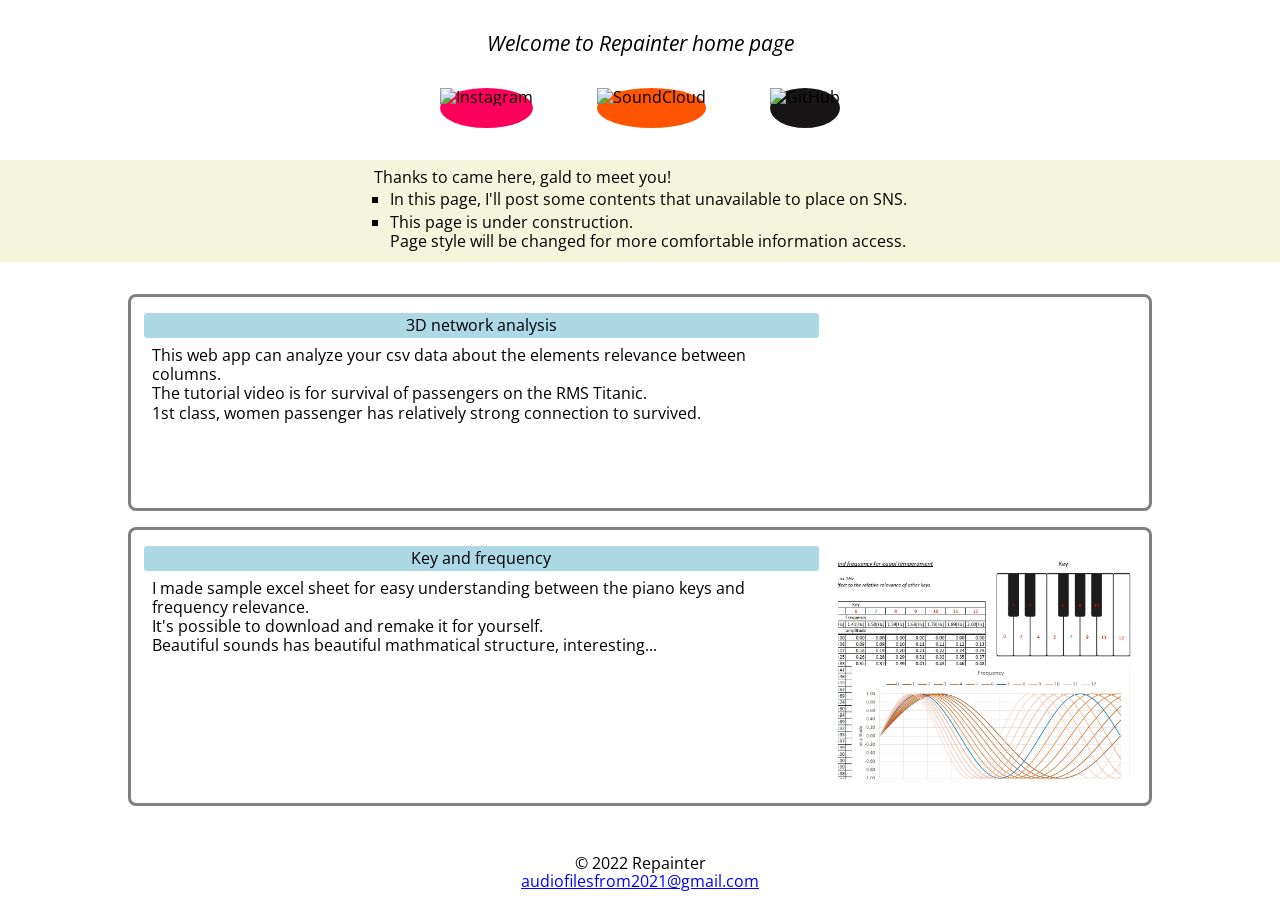
==== index.html @ 6782b10d "first commit" ====
<!DOCTYPE html>
<html lang="en" dir="ltr">
  <head>
    <title>Repainter home page</title>
    <meta charset="utf-8">
    <meta name="viewport" content="width=device-width, initial-scale=1.0, maximum-scale=1.0, minimum-scale=1.0">
    <link rel="stylesheet" href="style/destyle.css">
    <link rel="stylesheet" href="style/setting.css">
    <link rel="stylesheet" href="style/common.css">
    <link rel="stylesheet" href="style/pc.css">
    <link rel="stylesheet" href="style/mobile.css">
  </head>
  <body>
    <div class="block" id="block_type_1">
      <h1>Welcome to Repainter home page</h1>
    </div>
    <div class="block" id="block_type_2">
      <a href="https://www.instagram.com/repainter220402/" class="social_link" id="social_link_1">
        <img class="social_link_img" src="https://ssl.gstatic.com/atari/images/sociallinks/instagram_white_36dp.png" alt="Instagram">
      </a>
      <a href="https://soundcloud.com/files-audio" class="social_link" id="social_link_2">
        <img class="social_link_img" src="https://ssl.gstatic.com/atari/images/sociallinks/soundcloud_white_36dp.png" alt="SoundCloud">
      </a>
      <a href="https://github.com/takamasa1999" class="social_link" id="social_link_3">
        <img class="social_link_img" src="https://ssl.gstatic.com/atari/images/sociallinks/github_white_36dp.png" alt="GitHub">
      </a>
    </div>
    <div class="block" id="block_type_3">
      <div class="textbox" id="textbox_type_1">
        <p class="body_text">Thanks to came here,  gald to meet you!</p>
        <ul>
            <li><p class="body_text">In this page, I'll post some contents that unavailable to place on SNS.</p></li>
            <li><p class="body_text">This page is under construction.<br>Page style will be changed for more comfortable information access.</p></li>
        </ul>
      </div>
    </div>
    <div class="block" id="block_type_4">
      <div class="block" id="block_type_5">
        <div class="button_label_1">
          <a href="https://tkworkfrom220320.com/3d_network_analysis/" class="link" id="link_type2">3D network analysis</a>
        </div>
        <div class="textbox" id="textbox_type_2">
          <p class="body_text">This web app can analyze your csv data about the elements relevance between columns.<br>The tutorial video is for survival of passengers on the RMS Titanic.<br>1st class, women passenger has relatively strong connection to survived.</p>
        </div>
      </div>
      <div class="block" id="block_type_6">
        <div class="youtube_video" id="youtuebe_video_type1">
          <iframe src="https://www.youtube.com/embed/Z5gJVg8VpDs" title="YouTube video player" frameborder="0" allow="accelerometer; autoplay; clipboard-write; encrypted-media; gyroscope; picture-in-picture" allowfullscreen></iframe>
        </div>
      </div>
    </div>
    <div class="block" id="block_type_4">
      <div class="block" id="block_type_5">
        <div class="button_label_1">
          <a href="https://drive.google.com/drive/folders/1uDpprxCWMDaD0LfvEimL8kziuQj05_C0?usp=sharing" class="link" id="link_type2">Key and frequency</a>
        </div>
        <div class="textbox" id="textbox_type_2">
          <p class="body_text">I made sample excel sheet for easy understanding between the piano keys and frequency relevance.<br>It's possible to download and remake it for yourself.<br>Beautiful sounds has beautiful mathmatical structure, interesting... </p>
        </div>
      </div>
      <div class="block" id="block_type_6">
        <img src="src/key_and_frequency.jpg" alt="key_and_frequency.jpg">
      </div>
    </div>
    <footer>
      <p>© 2022 Repainter</p>
      <p><a href="mailto:audiofilesfrom2021@gmail.com" class="link" id="link_type1">audiofilesfrom2021@gmail.com</a></p>
    </footer>
  </body>
</html>
---- style/destyle.css ----
/*! destyle.css v3.0.2 | MIT License | https://github.com/nicolas-cusan/destyle.css */

/* Reset box-model and set borders */
/* ============================================ */

*,
::before,
::after {
  box-sizing: border-box;
  border-style: solid;
  border-width: 0;
  /* color: coral; */
}

/* Document */
/* ============================================ */

/**
 * 1. Correct the line height in all browsers.
 * 2. Prevent adjustments of font size after orientation changes in iOS.
 * 3. Remove gray overlay on links for iOS.
 */

html {
  line-height: 1.15; /* 1 */
  -webkit-text-size-adjust: 100%; /* 2 */
  -webkit-tap-highlight-color: transparent; /* 3*/
}

/* Sections */
/* ============================================ */

/**
 * Remove the margin in all browsers.
 */

body {
  margin: 0;
}

/**
 * Render the `main` element consistently in IE.
 */

main {
  display: block;
}

/* Vertical rhythm */
/* ============================================ */

p,
table,
blockquote,
address,
pre,
iframe,
form,
figure,
dl {
  margin: 0;
}

/* Headings */
/* ============================================ */

h1,
h2,
h3,
h4,
h5,
h6 {
  font-size: inherit;
  font-weight: inherit;
  margin: 0;
}

/* Lists (enumeration) */
/* ============================================ */

ul,
ol {
  margin: 0;
  padding: 0;
  list-style: none;
}

/* Lists (definition) */
/* ============================================ */

dt {
  font-weight: bold;
}

dd {
  margin-left: 0;
}

/* Grouping content */
/* ============================================ */

/**
 * 1. Add the correct box sizing in Firefox.
 * 2. Show the overflow in Edge and IE.
 */

hr {
  box-sizing: content-box; /* 1 */
  height: 0; /* 1 */
  overflow: visible; /* 2 */
  border-top-width: 1px;
  margin: 0;
  clear: both;
  color: inherit;
}

/**
 * 1. Correct the inheritance and scaling of font size in all browsers.
 * 2. Correct the odd `em` font sizing in all browsers.
 */

pre {
  font-family: monospace, monospace; /* 1 */
  font-size: inherit; /* 2 */
}

address {
  font-style: inherit;
}

/* Text-level semantics */
/* ============================================ */

/**
 * Remove the gray background on active links in IE 10.
 */

a {
  background-color: transparent;
  text-decoration: none;
  color: inherit;
}

/**
 * 1. Remove the bottom border in Chrome 57-
 * 2. Add the correct text decoration in Chrome, Edge, IE, Opera, and Safari.
 */

abbr[title] {
  text-decoration: underline dotted; /* 2 */
}

/**
 * Add the correct font weight in Chrome, Edge, and Safari.
 */

b,
strong {
  font-weight: bolder;
}

/**
 * 1. Correct the inheritance and scaling of font size in all browsers.
 * 2. Correct the odd `em` font sizing in all browsers.
 */

code,
kbd,
samp {
  font-family: monospace, monospace; /* 1 */
  font-size: inherit; /* 2 */
}

/**
 * Add the correct font size in all browsers.
 */

small {
  font-size: 80%;
}

/**
 * Prevent `sub` and `sup` elements from affecting the line height in
 * all browsers.
 */

sub,
sup {
  font-size: 75%;
  line-height: 0;
  position: relative;
  vertical-align: baseline;
}

sub {
  bottom: -0.25em;
}

sup {
  top: -0.5em;
}

/* Replaced content */
/* ============================================ */

/**
 * Prevent vertical alignment issues.
 */

svg,
img,
embed,
object,
iframe {
  vertical-align: bottom;
}

/* Forms */
/* ============================================ */

/**
 * Reset form fields to make them styleable.
 * 1. Make form elements stylable across systems iOS especially.
 * 2. Inherit text-transform from parent.
 */

button,
input,
optgroup,
select,
textarea {
  -webkit-appearance: none; /* 1 */
  appearance: none;
  vertical-align: middle;
  color: inherit;
  font: inherit;
  background: transparent;
  padding: 0;
  margin: 0;
  border-radius: 0;
  text-align: inherit;
  text-transform: inherit; /* 2 */
}

/**
 * Reset radio and checkbox appearance to preserve their look in iOS.
 */

[type="checkbox"] {
  -webkit-appearance: checkbox;
  appearance: checkbox;
}

[type="radio"] {
  -webkit-appearance: radio;
  appearance: radio;
}

/**
 * Correct cursors for clickable elements.
 */

button,
[type="button"],
[type="reset"],
[type="submit"] {
  cursor: pointer;
}

button:disabled,
[type="button"]:disabled,
[type="reset"]:disabled,
[type="submit"]:disabled {
  cursor: default;
}

/**
 * Improve outlines for Firefox and unify style with input elements & buttons.
 */

:-moz-focusring {
  outline: auto;
}

select:disabled {
  opacity: inherit;
}

/**
 * Remove padding
 */

option {
  padding: 0;
}

/**
 * Reset to invisible
 */

fieldset {
  margin: 0;
  padding: 0;
  min-width: 0;
}

legend {
  padding: 0;
}

/**
 * Add the correct vertical alignment in Chrome, Firefox, and Opera.
 */

progress {
  vertical-align: baseline;
}

/**
 * Remove the default vertical scrollbar in IE 10+.
 */

textarea {
  overflow: auto;
}

/**
 * Correct the cursor style of increment and decrement buttons in Chrome.
 */

[type="number"]::-webkit-inner-spin-button,
[type="number"]::-webkit-outer-spin-button {
  height: auto;
}

/**
 * 1. Correct the outline style in Safari.
 */

[type="search"] {
  outline-offset: -2px; /* 1 */
}

/**
 * Remove the inner padding in Chrome and Safari on macOS.
 */

[type="search"]::-webkit-search-decoration {
  -webkit-appearance: none;
}

/**
 * 1. Correct the inability to style clickable types in iOS and Safari.
 * 2. Fix font inheritance.
 */

::-webkit-file-upload-button {
  -webkit-appearance: button; /* 1 */
  font: inherit; /* 2 */
}

/**
 * Clickable labels
 */

label[for] {
  cursor: pointer;
}

/* Interactive */
/* ============================================ */

/*
 * Add the correct display in Edge, IE 10+, and Firefox.
 */

details {
  display: block;
}

/*
 * Add the correct display in all browsers.
 */

summary {
  display: list-item;
}

/*
 * Remove outline for editable content.
 */

[contenteditable]:focus {
  outline: auto;
}

/* Tables */
/* ============================================ */

/**
1. Correct table border color inheritance in all Chrome and Safari.
*/

table {
  border-color: inherit; /* 1 */
  border-collapse: collapse;
}

caption {
  text-align: left;
}

td,
th {
  vertical-align: top;
  padding: 0;
}

th {
  text-align: left;
  font-weight: bold;
}
---- style/setting.css ----
:root{
  --mobile_font_size: 1rem;
  --pc_font_size: 1rem;
}
---- style/common.css ----
@import url('https://fonts.googleapis.com/css2?family=Open+Sans&display=swap');

html{
  font-family: 'Open Sans', sans-serif;
}

h1{
  font-size: calc(var(--basic_size)*1.3);
  font-style: italic;
}

.block{
}

#block_type_1{
  display: flex;
  justify-content: center;
  padding: calc(var(--basic_size)*2) 0 0 0;
}
#block_type_2{
  display: flex;
  justify-content: center;
  flex-direction: row;
  align-items: center;
  /* padding: calc(var(--basic_size)) 0; */
}
#block_type_3{
  display: flex;
  justify-content: center;
  flex-direction: column;
  align-items: center;
  background: beige;
  padding: 0 calc(var(--basic_size)*2);
  margin-bottom: calc(var(--basic_size)*2);
}
#block_type_4{
  display: flex;
  justify-content: space-between;
  padding: calc(var(--basic_size)*0.5) calc(var(--basic_size)*0.5);
  flex-direction: row;
  border: solid;
  border-radius: calc(var(--basic_size)*0.5);
  margin: var(--margin_1);
  border-color: gray;
  align-items: center;
}
#block_type_5{
  display: flex;
  flex-direction: column;
  align-items: center;
  width: 68%;
}


#link_type1{
  color: blue;
  text-decoration: underline;
}

.social_link{
  border-radius: 50%;
  height: calc(var(--basic_size)*2.5);
  margin: calc(var(--basic_size)*2);
}

#social_link_1{
  background-color: #fe005c;
}
#social_link_2{
  background-color: #ff5500;
}
#social_link_3{
  background-color: #171516;
}

.social_link_img{
  height: 100%;
}

.body_text{
  font-size: var(--basic_size);
  /* margin: calc(var(--basic_size)*0.4) 0; */
  line-height: calc(var(--basic_size)*1.2);
}

#textbox_type_1{
  margin: calc(var(--basic_size)*0.5) 0;
}
#textbox_type_2{
margin: calc(var(--basic_size)*0.5);
}

ul{
  font-size: var(--basic_size);
  padding: 0 0 0 var(--basic_size);
  list-style: square;
}
li{
margin: calc(var(--basic_size)*0.2) 0;
}

footer{
padding: calc(var(--basic_size)*2);
display: flex;
flex-direction: column;
align-items: center;
}


.button_label_1{
background: lightblue;
border-radius: calc(var(--basic_size)*0.2);
display: flex;
justify-content: center;
align-items: center;
padding: calc(var(--basic_size)*0.2);
width: 100%;
}

#youtuebe_video_type1{
  position: relative;
  width: 100%; /* 横幅は100%で固定 */
  height:0; /* 高さは0にしておく(padding-topで高さを指定するため) */
  padding-top: 60%; /* 高さを指定(16:9) */
}

.youtube_video iframe {
  position: absolute;
  top: 0;
  left: 0;
  width: 100%;
  height: 100%;
}

#block_type_4 img{
margin: calc(var(--basic_size)*0.5);
width: 100%;
/* position: relative; */
}
---- style/pc.css ----
@media screen and (min-width:600px) {
  :root{
  --basic_size:
  var(--pc_font_size);
  --margin_1:
  calc(var(--basic_size)*1) 10%;
  --margin_2: 0
  1%;
  --padding_1:
  calc(var(--basic_size)*1) 1%;
  }

  #block_type_4 {
    display: flex;
    justify-content: space-between;
    padding: var(--padding_1);
    flex-direction: row;
    border: solid;
    border-radius: calc(var(--basic_size)*0.5);
    margin: var(--margin_1);
    border-color: gray;
    align-items: flex-start;
  }

  #block_type_6 {
    display: flex;
    flex-direction: column;
    align-items: center;
    width: 30%;
  }
}
---- style/mobile.css ----
@media screen and (max-width:600px) {
  :root{
  --basic_size:
  var(--mobile_font_size);
  --margin_1:
  calc(var(--basic_size)*1) 2%;
  --margin_2:
  calc(var(--basic_size)*0.5) 5%;
  --padding_1:
  calc(var(--basic_size)*1) 0;
  }

  #block_type_4 {
    display: flex;
    justify-content: space-between;
    padding: var(--padding_1);
    flex-direction: column;
    border: solid;
    border-radius: calc(var(--basic_size)*0.5);
    margin: var(--margin_1);
    border-color: gray;
    align-items: center;
  }

  #block_type_5 {
    display: flex;
    flex-direction: column;
    align-items: center;
    width: 95%;
  }

  #block_type_6{
    display: flex;
    flex-direction: column;
    align-items: center;
    width: 100%;
    padding: var(--margin_2);
  }
}
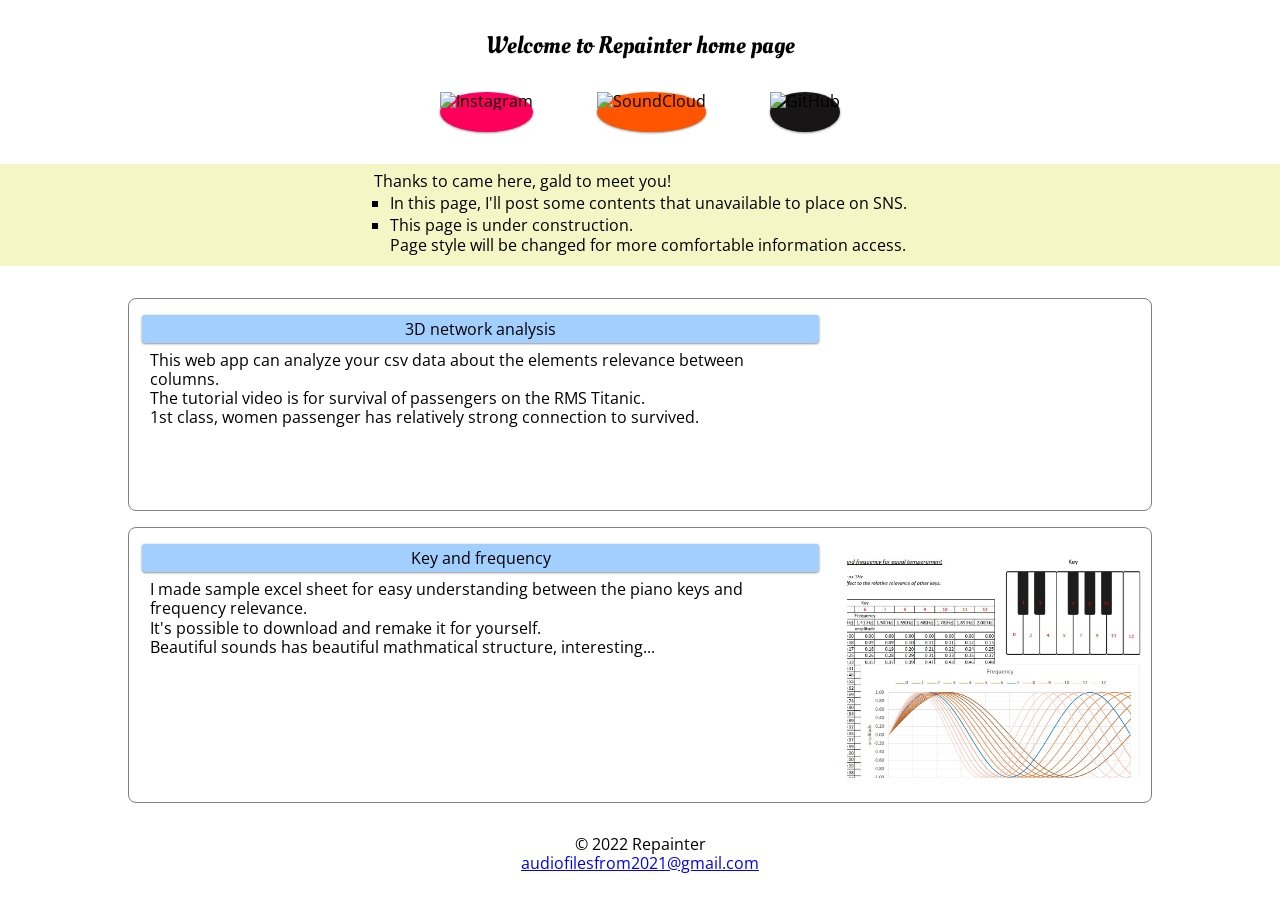
==== commit 85e3be37: "page style update" ====
--- a/index.html
+++ b/index.html
@@ -5,10 +5,7 @@
     <meta charset="utf-8">
     <meta name="viewport" content="width=device-width, initial-scale=1.0, maximum-scale=1.0, minimum-scale=1.0">
     <link rel="stylesheet" href="style/destyle.css">
-    <link rel="stylesheet" href="style/setting.css">
     <link rel="stylesheet" href="style/common.css">
-    <link rel="stylesheet" href="style/pc.css">
-    <link rel="stylesheet" href="style/mobile.css">
   </head>
   <body>
     <div class="block" id="block_type_1">
@@ -36,9 +33,7 @@
     </div>
     <div class="block" id="block_type_4">
       <div class="block" id="block_type_5">
-        <div class="button_label_1">
-          <a href="https://tkworkfrom220320.com/3d_network_analysis/" class="link" id="link_type2">3D network analysis</a>
-        </div>
+        <button class="button_1" type=“button” onclick="location.href='https://tkworkfrom220320.com/3d_network_analysis/'">3D network analysis</button>
         <div class="textbox" id="textbox_type_2">
           <p class="body_text">This web app can analyze your csv data about the elements relevance between columns.<br>The tutorial video is for survival of passengers on the RMS Titanic.<br>1st class, women passenger has relatively strong connection to survived.</p>
         </div>
@@ -51,9 +46,9 @@
     </div>
     <div class="block" id="block_type_4">
       <div class="block" id="block_type_5">
-        <div class="button_label_1">
-          <a href="https://drive.google.com/drive/folders/1uDpprxCWMDaD0LfvEimL8kziuQj05_C0?usp=sharing" class="link" id="link_type2">Key and frequency</a>
-        </div>
+        <a class="link_on_button" href="src/key_and_frequency.xlsx" download>
+          <button class="button_1" type=“button”>Key and frequency</button>
+        </a>
         <div class="textbox" id="textbox_type_2">
           <p class="body_text">I made sample excel sheet for easy understanding between the piano keys and frequency relevance.<br>It's possible to download and remake it for yourself.<br>Beautiful sounds has beautiful mathmatical structure, interesting... </p>
         </div>
--- a/style/common.css
+++ b/style/common.css
@@ -1,15 +1,93 @@
 @import url('https://fonts.googleapis.com/css2?family=Open+Sans&display=swap');
-
-html{
-  font-family: 'Open Sans', sans-serif;
+@import url('https://fonts.googleapis.com/css2?family=Oleo+Script&display=swap');
+
+:root{
+  --shadow_1: 0
+  calc(var(--basic_size)*0.05) calc(var(--basic_size)*0.15) gray;
+  --shadow_2: 0
+  calc(var(--basic_size)*0.05) calc(var(--basic_size)*0.15) black;
+  --color_1:
+  rgb(245 246 198);
+--color_2:
+  rgb(163 207 255);
+}
+
+/* for mobile device */
+@media screen and (max-width:600px) {
+  :root{
+  --basic_size: 1rem;
+  --margin_1:
+  calc(var(--basic_size)*1) 2%;
+  --margin_2:
+  calc(var(--basic_size)*0.5) 4%;
+  --padding_1:
+  calc(var(--basic_size)*1) 0;
+  }
+
+  #block_type_4 {
+    display: flex;
+    justify-content: space-between;
+    padding: var(--padding_1);
+    flex-direction: column;
+    border-radius: calc(var(--basic_size)*0.5);
+    margin: var(--margin_1);
+    align-items: center;
+  }
+  #block_type_5 {
+    display: flex;
+    flex-direction: column;
+    align-items: center;
+    width: 95%;
+  }
+  #block_type_6{
+    width: 100%;
+    padding: var(--margin_2);
+  }
+}
+
+/* for computer */
+@media screen and (min-width:600px) {
+  :root{
+    --basic_size:1rem;
+    --margin_1:
+    calc(var(--basic_size)*1) 10%;
+    --margin_2: 0 1%;
+    --padding_1: calc(var(--basic_size)*1) 1%;
+  }
+
+  #block_type_4 {
+    display: flex;
+    justify-content: space-between;
+    padding: var(--padding_1);
+    flex-direction: row;
+    border-radius: calc(var(--basic_size)*0.5);
+    margin: var(--margin_1);
+    align-items: flex-start;
+  }
+  #block_type_5{
+    display: flex;
+    flex-direction: column;
+    align-items: center;
+    width: 68%;
+  }
+  #block_type_6 {
+    width: 30%;
+  }
+}
+
+/* :root{
+  --shadow_1: calc(var(--basic_size)*0.2) calc(var(--basic_size)*0.2) calc(var(--basic_size)*0.2) black;
+  --mobile_font_size: 1rem;
+  --pc_font_size: 1rem;
+} */
+
+body{
+  font-family: 'Open Sans', sans-serif;
 }
 
 h1{
-  font-size: calc(var(--basic_size)*1.3);
-  font-style: italic;
-}
-
-.block{
+  font-size: calc(var(--basic_size)*1.5);
+  font-family: 'Oleo Script', cursive;
 }
 
 #block_type_1{
@@ -29,38 +107,30 @@
   justify-content: center;
   flex-direction: column;
   align-items: center;
-  background: beige;
+  background: var(--color_1);
   padding: 0 calc(var(--basic_size)*2);
+  /* margin: 1rem 0; */
   margin-bottom: calc(var(--basic_size)*2);
 }
 #block_type_4{
-  display: flex;
-  justify-content: space-between;
-  padding: calc(var(--basic_size)*0.5) calc(var(--basic_size)*0.5);
-  flex-direction: row;
-  border: solid;
-  border-radius: calc(var(--basic_size)*0.5);
-  margin: var(--margin_1);
+  border: solid calc(var(--basic_size)*0.1);
   border-color: gray;
-  align-items: center;
-}
-#block_type_5{
-  display: flex;
-  flex-direction: column;
-  align-items: center;
-  width: 68%;
-}
-
-
-#link_type1{
-  color: blue;
-  text-decoration: underline;
+}
+
+
+#link_type1{
+  color: blue;
+  text-decoration: underline;
 }
 
 .social_link{
   border-radius: 50%;
   height: calc(var(--basic_size)*2.5);
   margin: calc(var(--basic_size)*2);
+  box-shadow: var(--shadow_1);
+}
+.social_link:hover, .social_link:active{
+  box-shadow: var(--shadow_2);
 }
 
 #social_link_1{
@@ -73,8 +143,8 @@
   background-color: #171516;
 }
 
-.social_link_img{
-  height: 100%;
+.social_link_img{
+  height: 100%;
 }
 
 .body_text{
@@ -89,49 +159,53 @@
 }
 #textbox_type_2{
 -margin: calc(var(--basic_size)*0.5);
-}
-
-ul{
+  margin: calc(var(--basic_size)*0.5);
+}
+
+ul {
   font-size: var(--basic_size);
   padding: 0 0 0 var(--basic_size);
   list-style: square;
 }
-li{
--margin: calc(var(--basic_size)*0.2) 0;
-}
-
-footer{
--padding: calc(var(--basic_size)*2);
+li {
++  margin: calc(var(--basic_size)*0.2) 0;
+}
+
+footer {
++  margin: calc(var(--basic_size)*2) 0;
++  display: flex;
++  flex-direction: column;
++  align-items: center;
+}
+
+.button_1 {
++border-radius: calc(var(--basic_size)*0.2);
  display: flex;
 -flex-direction: column;
+justify-content: center;
  align-items: center;
-}
-
-
-.button_label_1{
--background: lightblue;
--border-radius: calc(var(--basic_size)*0.2);
--display: flex;
--justify-content: center;
--align-items: center;
--padding: calc(var(--basic_size)*0.2);
++padding: calc(var(--basic_size)*0.3);
  width: 100%;
-}
-
-#youtuebe_video_type1{
++background: var(--color_2);
++box-shadow: var(--shadow_1);
+}
+.button_1:hover, .button_1:active {
+  box-shadow: var(--shadow_2);
+}
+
+#youtuebe_video_type1 {
   position: relative;
   width: 100%; /* 横幅は100%で固定 */
   height:0; /* 高さは0にしておく(padding-topで高さを指定するため) */
@@ -150,7 +224,9 @@
  margin: calc(var(--basic_size)*0.5);
 -width: 100%;
--/* position: relative; */
-}
+width: 100%;
+}
+
+.link_on_button{
+  width: 100%;
+}
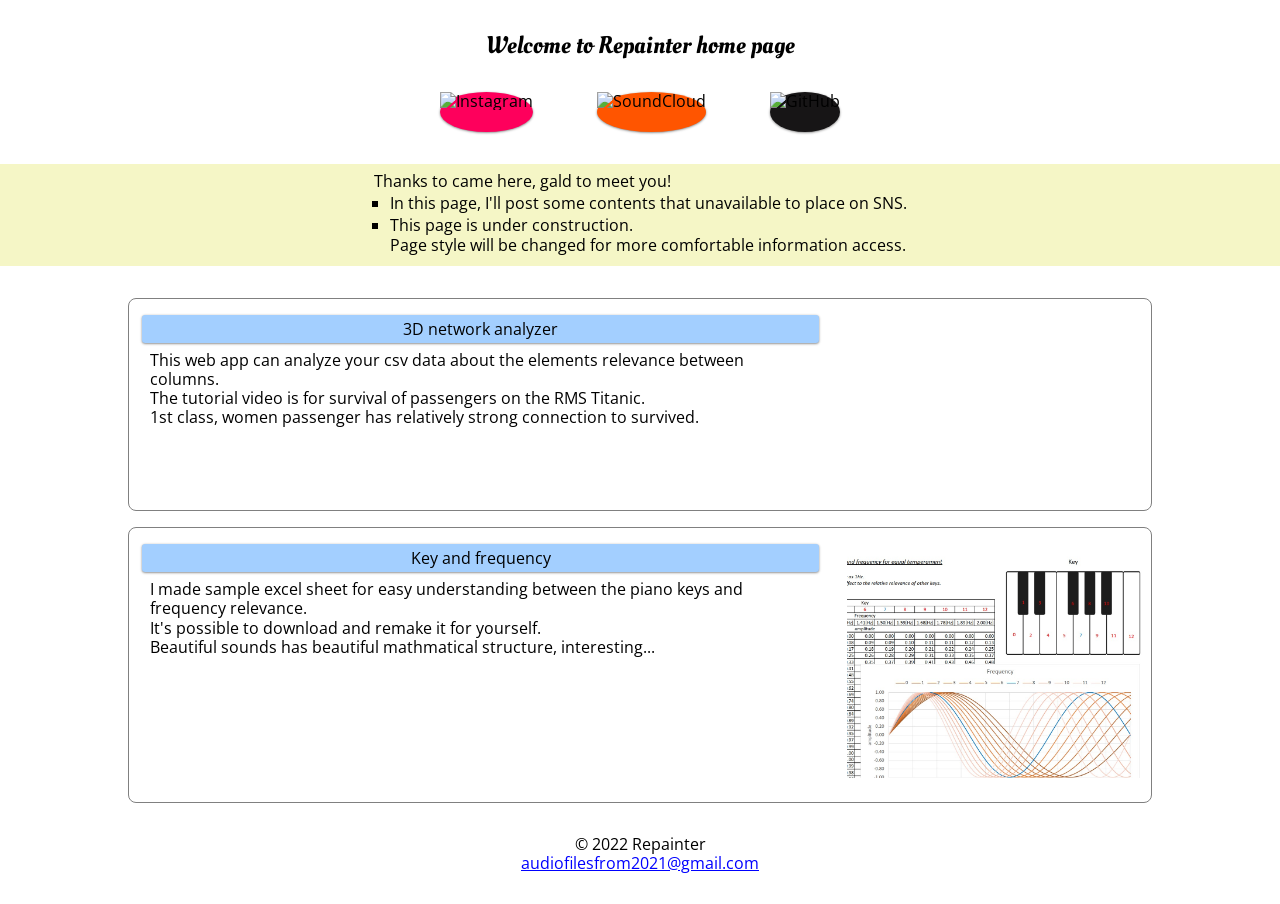
==== commit 953fbdd8: "bug fix & add new feature & support responsible desigh" ====
--- a/index.html
+++ b/index.html
@@ -4,8 +4,18 @@
     <title>Repainter home page</title>
     <meta charset="utf-8">
     <meta name="viewport" content="width=device-width, initial-scale=1.0, maximum-scale=1.0, minimum-scale=1.0">
+    <meta http-equiv="Pragma" content="no-cache">
+    <meta http-equiv="Cache-Control" content="no-cache">
     <link rel="stylesheet" href="style/destyle.css">
     <link rel="stylesheet" href="style/common.css">
+    <!-- Google tag (gtag.js) -->
+    <script async src="https://www.googletagmanager.com/gtag/js?id=G-BQ8D3QY0LF"></script>
+    <script>
+      window.dataLayer = window.dataLayer || [];
+      function gtag(){dataLayer.push(arguments);}
+      gtag('js', new Date());
+      gtag('config', 'G-BQ8D3QY0LF');
+    </script>
   </head>
   <body>
     <div class="block" id="block_type_1">
@@ -33,7 +43,7 @@
     </div>
     <div class="block" id="block_type_4">
       <div class="block" id="block_type_5">
-        <button class="button_1" type=“button” onclick="location.href='https://tkworkfrom220320.com/3d_network_analysis/'">3D network analysis</button>
+        <button class="button_1" type=“button” onclick="location.href='https://tkworkfrom220320.com/3d_network_analyzer/'">3D network analyzer</button>
         <div class="textbox" id="textbox_type_2">
           <p class="body_text">This web app can analyze your csv data about the elements relevance between columns.<br>The tutorial video is for survival of passengers on the RMS Titanic.<br>1st class, women passenger has relatively strong connection to survived.</p>
         </div>
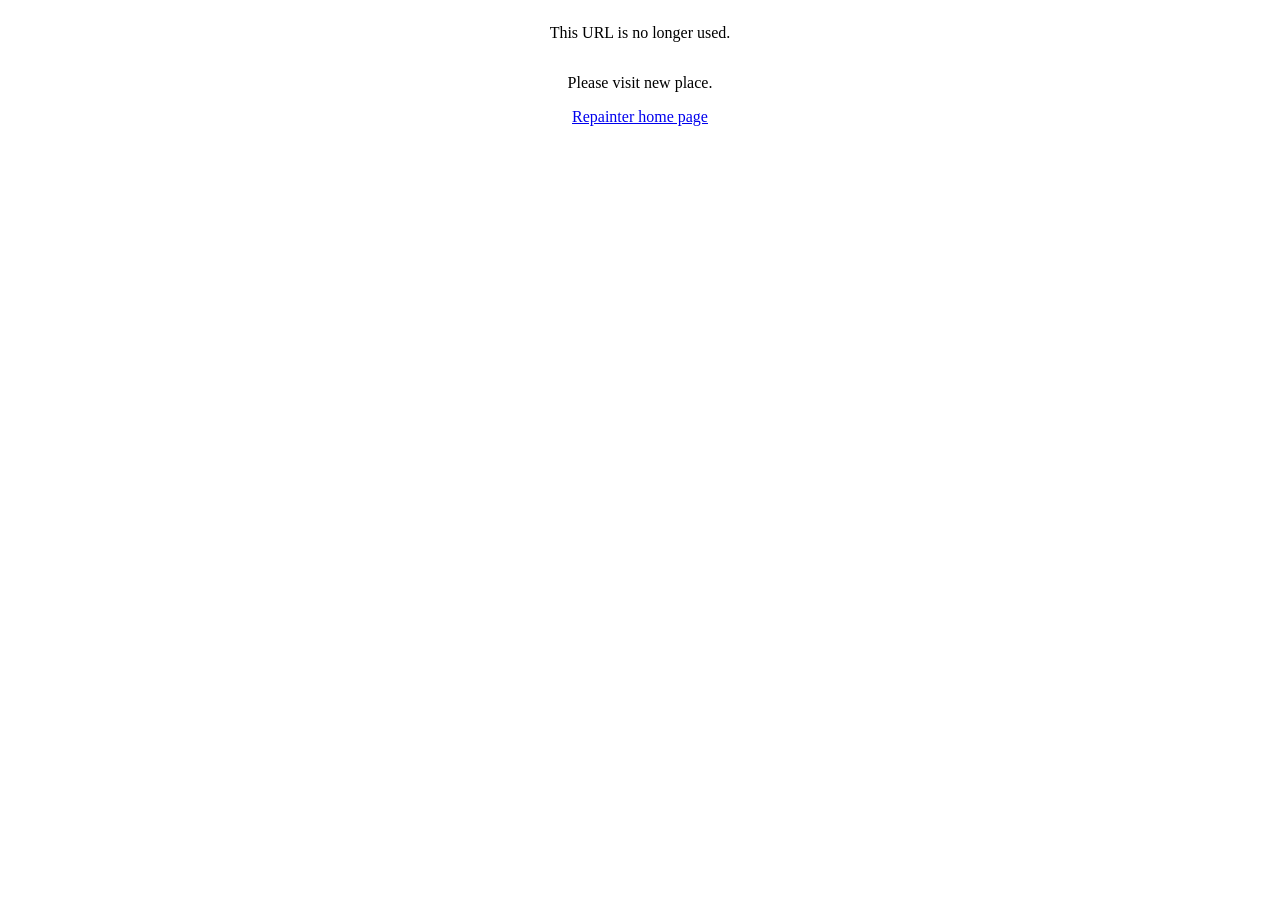
==== commit d5077456: "Notify no longer used" ====
--- a/index.html
+++ b/index.html
@@ -1,75 +1,15 @@
 <!DOCTYPE html>
 <html lang="en" dir="ltr">
   <head>
-    <title>Repainter home page</title>
     <meta charset="utf-8">
-    <meta name="viewport" content="width=device-width, initial-scale=1.0, maximum-scale=1.0, minimum-scale=1.0">
-    <meta http-equiv="Pragma" content="no-cache">
-    <meta http-equiv="Cache-Control" content="no-cache">
-    <link rel="stylesheet" href="style/destyle.css">
-    <link rel="stylesheet" href="style/common.css">
-    <!-- Google tag (gtag.js) -->
-    <script async src="https://www.googletagmanager.com/gtag/js?id=G-BQ8D3QY0LF"></script>
-    <script>
-      window.dataLayer = window.dataLayer || [];
-      function gtag(){dataLayer.push(arguments);}
-      gtag('js', new Date());
-      gtag('config', 'G-BQ8D3QY0LF');
-    </script>
+    <title>No longer use</title>
+    <link rel="stylesheet" href="style.css">
   </head>
   <body>
-    <div class="block" id="block_type_1">
-      <h1>Welcome to Repainter home page</h1>
+    <div class="block_1">
+      <p>This URL is no longer used.</p>
+      <p>Please visit new place.</p>
+      <a href="https://tkworkfrom220320.com/">Repainter home page</a>
     </div>
-    <div class="block" id="block_type_2">
-      <a href="https://www.instagram.com/repainter220402/" class="social_link" id="social_link_1">
-        <img class="social_link_img" src="https://ssl.gstatic.com/atari/images/sociallinks/instagram_white_36dp.png" alt="Instagram">
-      </a>
-      <a href="https://soundcloud.com/files-audio" class="social_link" id="social_link_2">
-        <img class="social_link_img" src="https://ssl.gstatic.com/atari/images/sociallinks/soundcloud_white_36dp.png" alt="SoundCloud">
-      </a>
-      <a href="https://github.com/takamasa1999" class="social_link" id="social_link_3">
-        <img class="social_link_img" src="https://ssl.gstatic.com/atari/images/sociallinks/github_white_36dp.png" alt="GitHub">
-      </a>
-    </div>
-    <div class="block" id="block_type_3">
-      <div class="textbox" id="textbox_type_1">
-        <p class="body_text">Thanks to came here,  gald to meet you!</p>
-        <ul>
-            <li><p class="body_text">In this page, I'll post some contents that unavailable to place on SNS.</p></li>
-            <li><p class="body_text">This page is under construction.<br>Page style will be changed for more comfortable information access.</p></li>
-        </ul>
-      </div>
-    </div>
-    <div class="block" id="block_type_4">
-      <div class="block" id="block_type_5">
-        <button class="button_1" type=“button” onclick="location.href='https://tkworkfrom220320.com/3d_network_analyzer/'">3D network analyzer</button>
-        <div class="textbox" id="textbox_type_2">
-          <p class="body_text">This web app can analyze your csv data about the elements relevance between columns.<br>The tutorial video is for survival of passengers on the RMS Titanic.<br>1st class, women passenger has relatively strong connection to survived.</p>
-        </div>
-      </div>
-      <div class="block" id="block_type_6">
-        <div class="youtube_video" id="youtuebe_video_type1">
-          <iframe src="https://www.youtube.com/embed/Z5gJVg8VpDs" title="YouTube video player" frameborder="0" allow="accelerometer; autoplay; clipboard-write; encrypted-media; gyroscope; picture-in-picture" allowfullscreen></iframe>
-        </div>
-      </div>
-    </div>
-    <div class="block" id="block_type_4">
-      <div class="block" id="block_type_5">
-        <a class="link_on_button" href="src/key_and_frequency.xlsx" download>
-          <button class="button_1" type=“button”>Key and frequency</button>
-        </a>
-        <div class="textbox" id="textbox_type_2">
-          <p class="body_text">I made sample excel sheet for easy understanding between the piano keys and frequency relevance.<br>It's possible to download and remake it for yourself.<br>Beautiful sounds has beautiful mathmatical structure, interesting... </p>
-        </div>
-      </div>
-      <div class="block" id="block_type_6">
-        <img src="src/key_and_frequency.jpg" alt="key_and_frequency.jpg">
-      </div>
-    </div>
-    <footer>
-      <p>© 2022 Repainter</p>
-      <p><a href="mailto:audiofilesfrom2021@gmail.com" class="link" id="link_type1">audiofilesfrom2021@gmail.com</a></p>
-    </footer>
   </body>
 </html>
--- a/style.css
+++ b/style.css
@@ -0,0 +1,13 @@
+body{
++font-size: 1rem;
+}
+
+.block_1{
++display: flex;
++flex-direction: column;
++align-items: center;
+}
